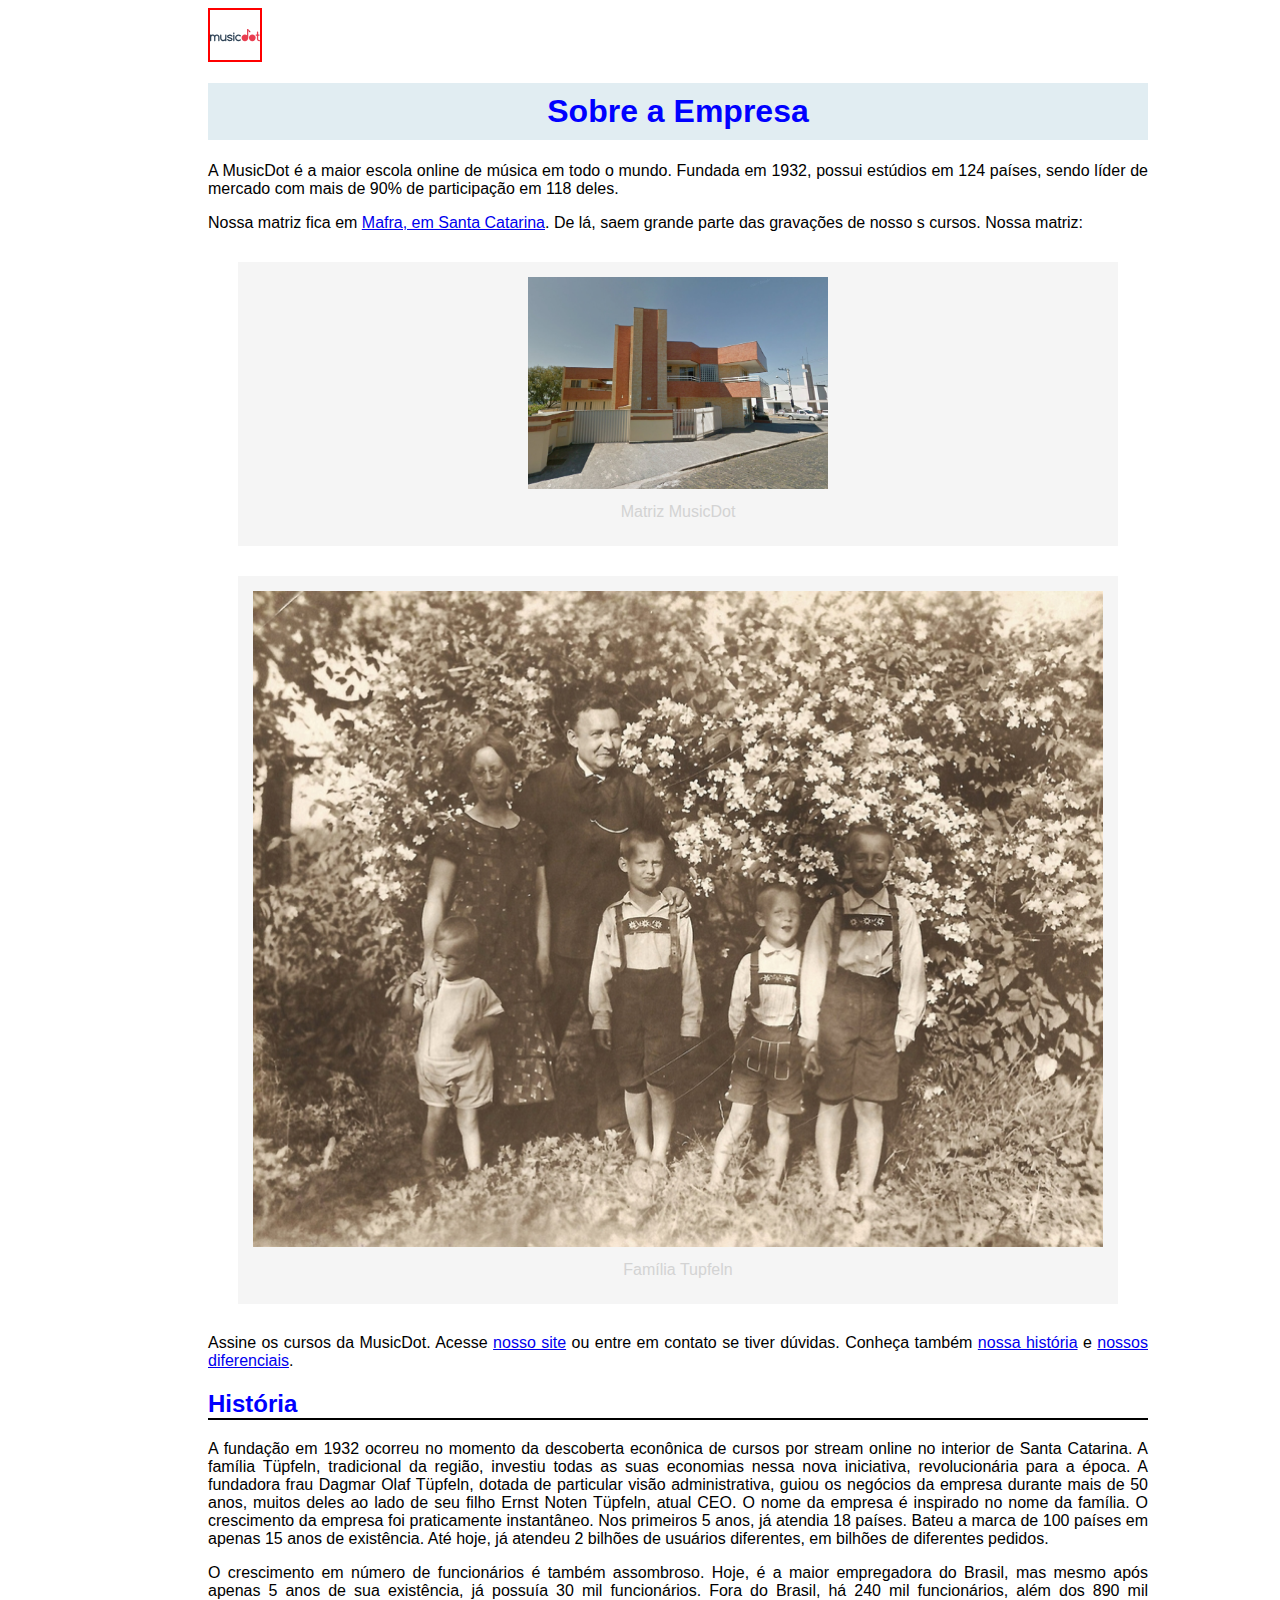
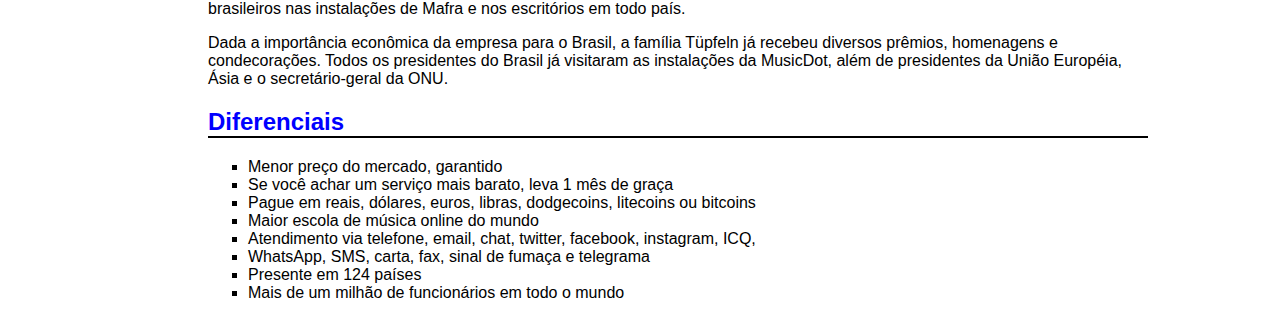
==== sobre.html @ 34d7fb83 "Novos arquivos" ====
<!DOCTYPE html>
<html>
<head>
    <meta charset='utf-8'>
    <meta http-equiv='X-UA-Compatible' content='IE=edge'>
    <title>MusicDot</title>
    <meta name='viewport' content='width=device-width, initial-scale=1'>
    <link href="img/favicon.ico" rel="icon">
    <link href="css/estilo.css" rel="stylesheet">
</head>
<body>

    <div>
        <img src="img/logo.svg" alt ="Logo MusicDot">
    </div>

    <h1 class="titulo" id="titulo-principal">Sobre a Empresa</h1>

    <p>A MusicDot é a maior escola online de música em todo o mundo. Fundada em 1932, possui estúdios em 124 países, sendo líder de mercado com mais de 90% de participação em 118 deles.</p>

    <p>Nossa matriz fica em <a href="https://goo.gl/maps/mdNnZJg4a7ApSMe87">Mafra, em Santa Catarina</a>. De lá, saem grande parte das gravações de nosso s cursos. Nossa matriz:</p>

    <figure>
        <img src="img/matriz-musicdot.png" alt ="Matriz MusicDot" class="matriz-musicdot">
        <figcaption> Matriz MusicDot</figcaption>
    </figure>

    <figure>
        <img src="img/familia-tupfeln.jpg" alt="Família Tupfeln" class="imagens-grandes">
        <figcaption>Família Tupfeln</figcaption>
    </figure>

    <p>Assine os cursos da MusicDot. Acesse <a href="index.html">nosso site</a> ou entre em contato se tiver dúvidas. Conheça também <a href="#historia">nossa história</a> e <a href="#diferenciais"> nossos diferenciais</a>.</p>

    <h2 class="titulo">História </h2>

    <p>A fundação em 1932 ocorreu no momento da descoberta econônica de cursos por stream online no interior de Santa Catarina. A família Tüpfeln, tradicional da região, investiu todas as suas economias nessa nova iniciativa, revolucionária para a época. A fundadora frau Dagmar Olaf Tüpfeln, dotada de particular visão administrativa, guiou os negócios da empresa durante mais de 50 anos, muitos deles ao lado de seu filho Ernst Noten Tüpfeln, atual CEO. O nome da empresa é inspirado no nome da família.</

    <p> O crescimento da empresa foi praticamente instantâneo. Nos primeiros 5 anos, já atendia 18 países. Bateu a marca de 100 países em apenas 15 anos de existência. Até hoje, já atendeu 2 bilhões de usuários diferentes, em bilhões de diferentes pedidos.</p>

    <p>O crescimento em número de funcionários é também assombroso. Hoje, é a maior empregadora do Brasil, mas mesmo após apenas 5 anos de sua existência, já possuía 30 mil funcionários. Fora do Brasil, há 240 mil funcionários, além dos 890 mil brasileiros nas instalações de Mafra e nos escritórios em todo país.</p>

    Dada a importância econômica da empresa para o Brasil, a família Tüpfeln já recebeu diversos prêmios, homenagens e condecorações. Todos os presidentes do Brasil já visitaram as instalações da MusicDot, além de presidentes da União Européia, Ásia e o secretário-geral da ONU.

    <h2 class="titulo">Diferenciais</h2>
    <ul>
        <li>Menor preço do mercado, garantido</li>
        <li>Se você achar um serviço mais barato, leva 1 mês de graça</li>
        <li>Pague em reais, dólares, euros, libras, dodgecoins, litecoins ou bitcoins</li>
        <li>Maior escola de música online do mundo</li>
        <li>Atendimento via telefone, email, chat, twitter, facebook, instagram, ICQ, <li>WhatsApp, SMS, carta, fax, sinal de fumaça e telegrama</li>
        <li>Presente em 124 países</li>
        <li>Mais de um milhão de funcionários em todo o mundo</li>
    </ul>


</body>
</html>
---- css/estilo.css ----
body{
    font-family: sans-serif;
    /* background-color: lightgray; */
    width: 940px;
    padding: 0px 200px;
}

div{
    border: 2px solid;
    border-color: red;
    width: 50px;
    height: 50px;
}

img{
    width: inherit;
    height: inherit;
    
}

h1 {
    text-align: center;
    color:#3d3d3d;
    background-color: #e1edf2;
    padding: 10px;
}

.titulo{
    color:blue;
    text-align: left;
}

#titulo-principal{
    text-align: center;
}

p{
    text-align: justify;
    /* letter-spacing: 10px;
    line-height: 30px;
    word-spacing: 10px; */
}

h2{
    border-bottom: 2px solid black;
}

figure{
    text-align: center;
    background-color: whitesmoke;
    color: lightgray;
    padding:15px;
    margin: 30px;
}


.matriz-musicdot {
    width: 300px;
}

.imagens-grandes{
    width: 100%;
}

figcaption{
    margin: 10px
}

ul{
    list-style-type: square;
}

ol{
    list-style-type: upper-alpha;
}
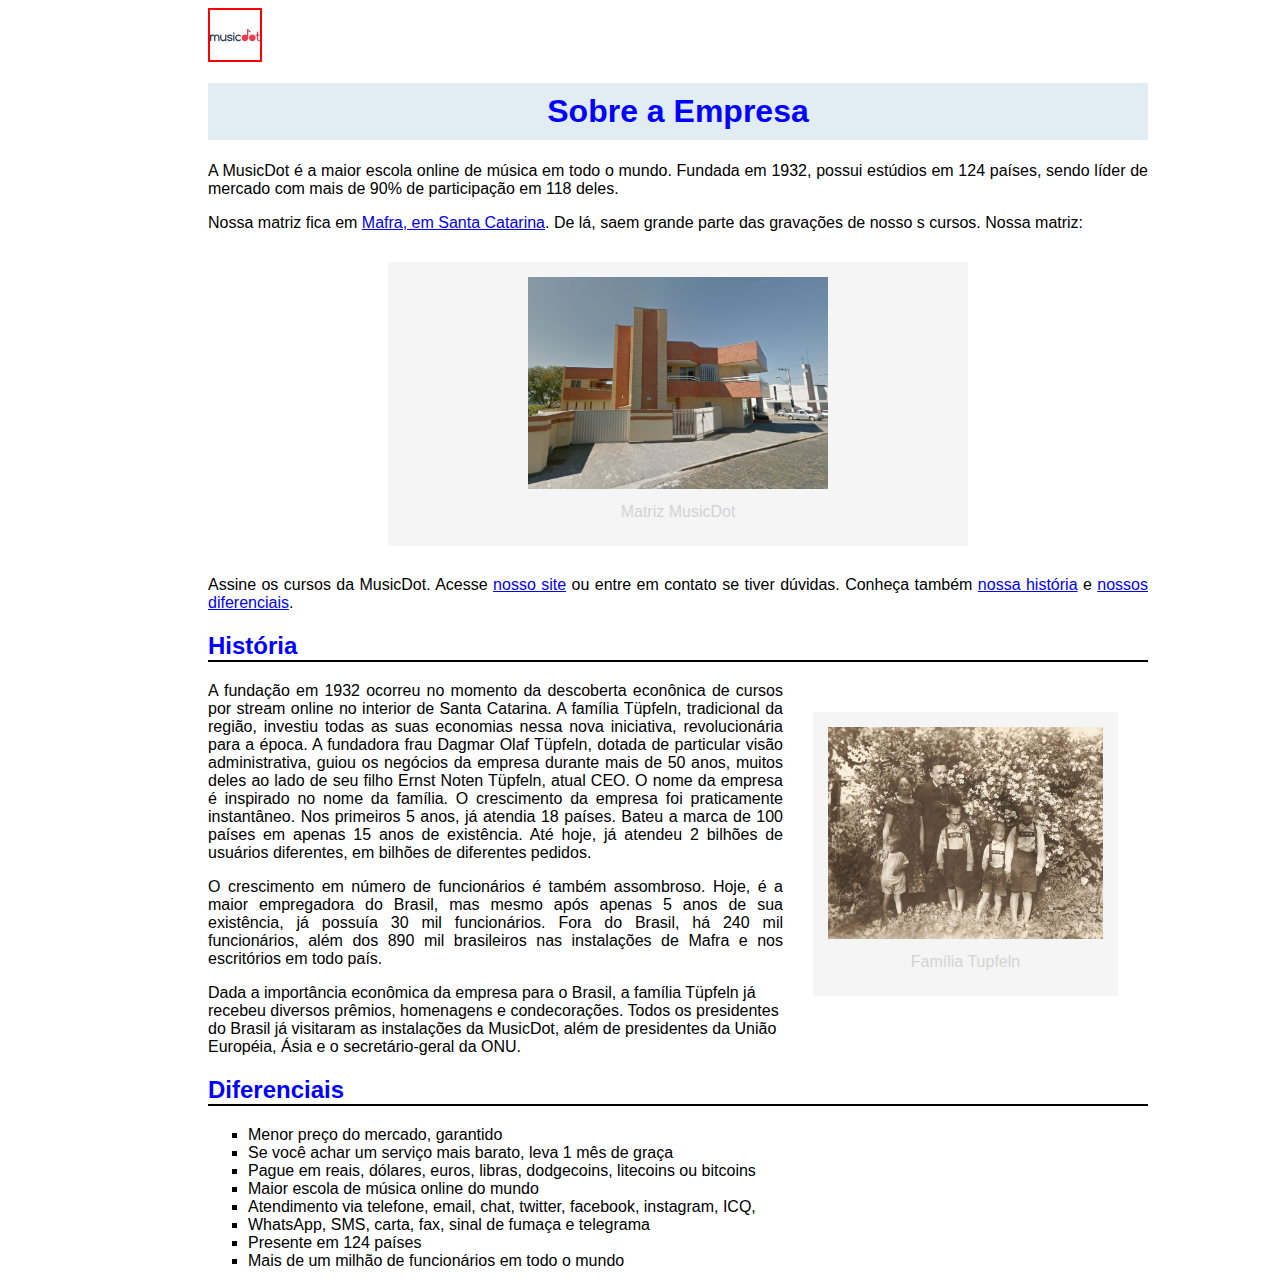
==== commit 88ecc14e: "Exercicios" ====
--- a/sobre.html
+++ b/sobre.html
@@ -20,19 +20,21 @@
 
     <p>Nossa matriz fica em <a href="https://goo.gl/maps/mdNnZJg4a7ApSMe87">Mafra, em Santa Catarina</a>. De lá, saem grande parte das gravações de nosso s cursos. Nossa matriz:</p>
 
-    <figure>
+    <figure class="figura-matriz">
         <img src="img/matriz-musicdot.png" alt ="Matriz MusicDot" class="matriz-musicdot">
         <figcaption> Matriz MusicDot</figcaption>
     </figure>
 
-    <figure>
-        <img src="img/familia-tupfeln.jpg" alt="Família Tupfeln" class="imagens-grandes">
-        <figcaption>Família Tupfeln</figcaption>
-    </figure>
+
 
     <p>Assine os cursos da MusicDot. Acesse <a href="index.html">nosso site</a> ou entre em contato se tiver dúvidas. Conheça também <a href="#historia">nossa história</a> e <a href="#diferenciais"> nossos diferenciais</a>.</p>
 
     <h2 class="titulo">História </h2>
+
+    <figure class="figura-familia">
+        <img src="img/familia-tupfeln.jpg" alt="Família Tupfeln" class="imagens-grandes">
+        <figcaption>Família Tupfeln</figcaption>
+    </figure>
 
     <p>A fundação em 1932 ocorreu no momento da descoberta econônica de cursos por stream online no interior de Santa Catarina. A família Tüpfeln, tradicional da região, investiu todas as suas economias nessa nova iniciativa, revolucionária para a época. A fundadora frau Dagmar Olaf Tüpfeln, dotada de particular visão administrativa, guiou os negócios da empresa durante mais de 50 anos, muitos deles ao lado de seu filho Ernst Noten Tüpfeln, atual CEO. O nome da empresa é inspirado no nome da família.</
 
--- a/css/estilo.css
+++ b/css/estilo.css
@@ -54,6 +54,10 @@
     margin: 30px;
 }
 
+figure img {
+    width: 100%;
+}
+
 
 .matriz-musicdot {
     width: 300px;
@@ -64,7 +68,7 @@
 }
 
 figcaption{
-    margin: 10px
+    margin: 10px;
 }
 
 ul{
@@ -73,4 +77,15 @@
 
 ol{
     list-style-type: upper-alpha;
+}
+
+.figura-matriz{
+    width: 550px;
+    margin-left: auto;
+    margin-right: auto;
+}
+
+.figura-familia{
+    width: 275px;
+    float: right;
 }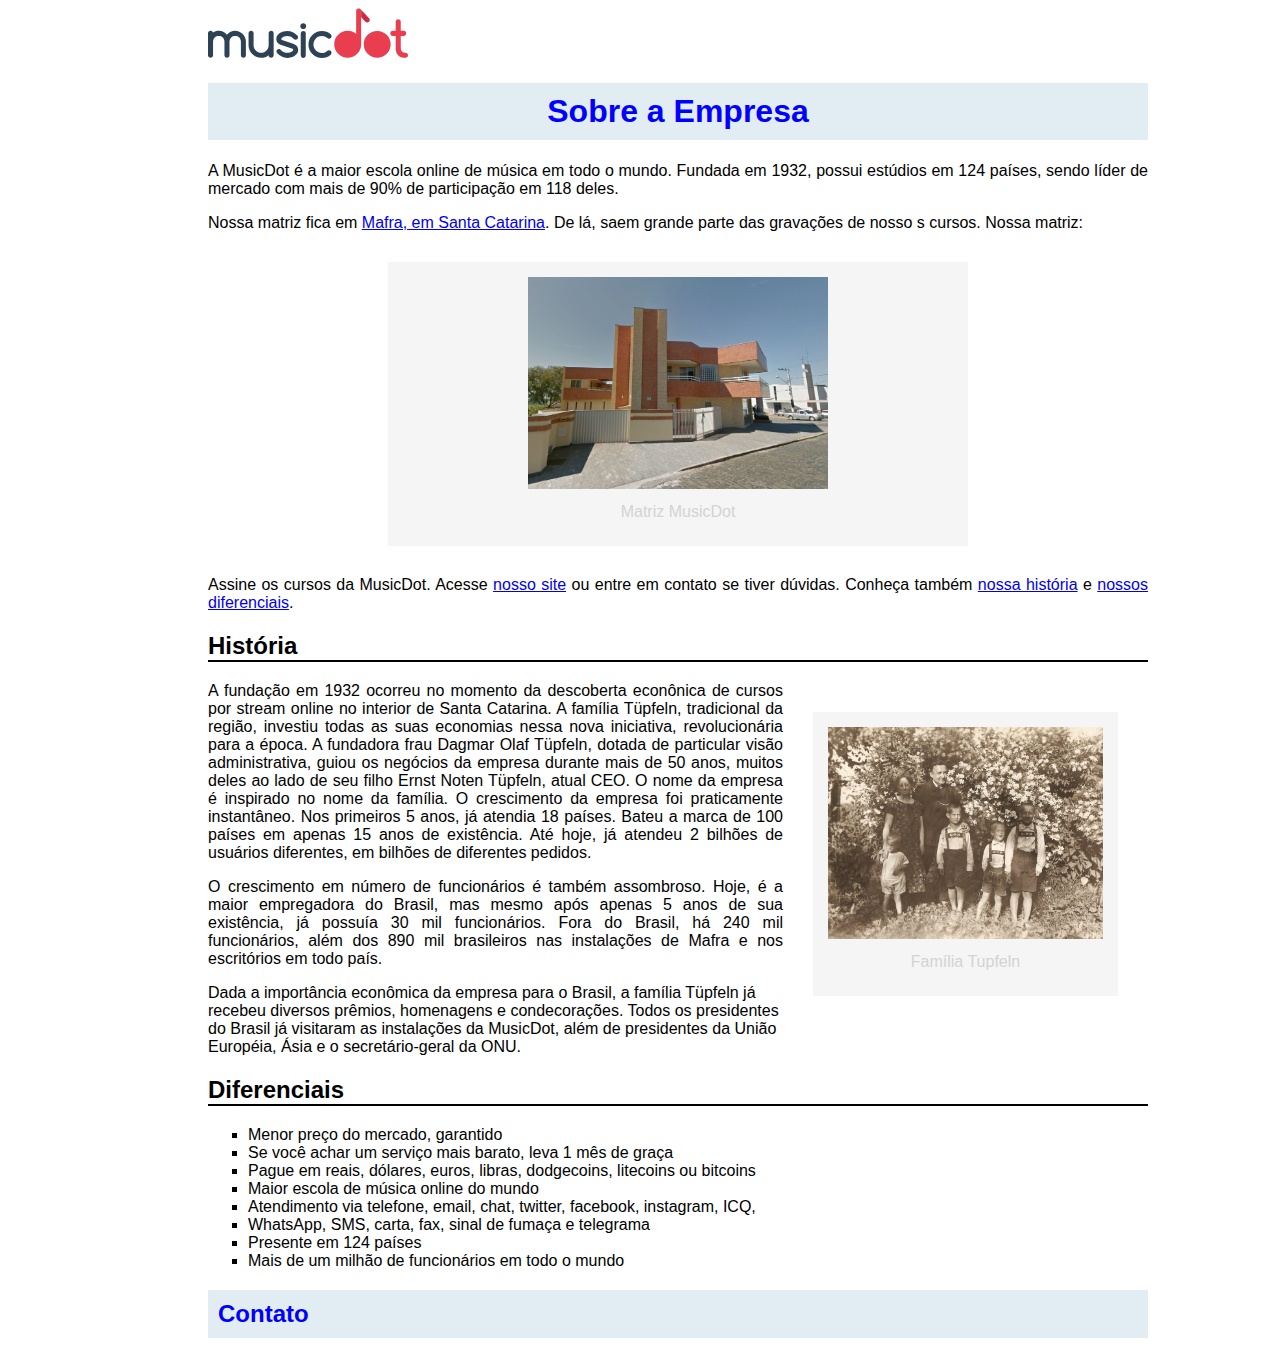
==== commit 5f63f0e5: "Adicionado as tag header e main" ====
--- a/sobre.html
+++ b/sobre.html
@@ -10,50 +10,58 @@
 </head>
 <body>
 
-    <div>
+    <header>
         <img src="img/logo.svg" alt ="Logo MusicDot">
-    </div>
+    </header>
 
-    <h1 class="titulo" id="titulo-principal">Sobre a Empresa</h1>
+    <main>
 
-    <p>A MusicDot é a maior escola online de música em todo o mundo. Fundada em 1932, possui estúdios em 124 países, sendo líder de mercado com mais de 90% de participação em 118 deles.</p>
+        <h1 class="titulo" id="titulo-principal">Sobre a Empresa</h1>
 
-    <p>Nossa matriz fica em <a href="https://goo.gl/maps/mdNnZJg4a7ApSMe87">Mafra, em Santa Catarina</a>. De lá, saem grande parte das gravações de nosso s cursos. Nossa matriz:</p>
+        <p>A MusicDot é a maior escola online de música em todo o mundo. Fundada em 1932, possui estúdios em 124 países, sendo líder de mercado com mais de 90% de participação em 118 deles.</p>
 
-    <figure class="figura-matriz">
-        <img src="img/matriz-musicdot.png" alt ="Matriz MusicDot" class="matriz-musicdot">
-        <figcaption> Matriz MusicDot</figcaption>
-    </figure>
+        <p>Nossa matriz fica em <a href="https://goo.gl/maps/mdNnZJg4a7ApSMe87">Mafra, em Santa Catarina</a>. De lá, saem grande parte das gravações de nosso s cursos. Nossa matriz:</p>
+
+        <figure class="figura-matriz">
+            <img src="img/matriz-musicdot.png" alt ="Matriz MusicDot" class="matriz-musicdot">
+            <figcaption> Matriz MusicDot</figcaption>
+        </figure>
 
 
 
-    <p>Assine os cursos da MusicDot. Acesse <a href="index.html">nosso site</a> ou entre em contato se tiver dúvidas. Conheça também <a href="#historia">nossa história</a> e <a href="#diferenciais"> nossos diferenciais</a>.</p>
+        <p>Assine os cursos da MusicDot. Acesse <a href="index.html">nosso site</a> ou entre em contato se tiver dúvidas. Conheça também <a href="#historia">nossa história</a> e <a href="#diferenciais"> nossos diferenciais</a>.</p>
 
-    <h2 class="titulo">História </h2>
+        <h2 class="subtitulo">História </h2>
 
-    <figure class="figura-familia">
-        <img src="img/familia-tupfeln.jpg" alt="Família Tupfeln" class="imagens-grandes">
-        <figcaption>Família Tupfeln</figcaption>
-    </figure>
+        <figure class="figura-familia">
+            <img src="img/familia-tupfeln.jpg" alt="Família Tupfeln" class="imagens-grandes">
+            <figcaption>Família Tupfeln</figcaption>
+        </figure>
 
-    <p>A fundação em 1932 ocorreu no momento da descoberta econônica de cursos por stream online no interior de Santa Catarina. A família Tüpfeln, tradicional da região, investiu todas as suas economias nessa nova iniciativa, revolucionária para a época. A fundadora frau Dagmar Olaf Tüpfeln, dotada de particular visão administrativa, guiou os negócios da empresa durante mais de 50 anos, muitos deles ao lado de seu filho Ernst Noten Tüpfeln, atual CEO. O nome da empresa é inspirado no nome da família.</
+        <p>A fundação em 1932 ocorreu no momento da descoberta econônica de cursos por stream online no interior de Santa Catarina. A família Tüpfeln, tradicional da região, investiu todas as suas economias nessa nova iniciativa, revolucionária para a época. A fundadora frau Dagmar Olaf Tüpfeln, dotada de particular visão administrativa, guiou os negócios da empresa durante mais de 50 anos, muitos deles ao lado de seu filho Ernst Noten Tüpfeln, atual CEO. O nome da empresa é inspirado no nome da família.</
 
-    <p> O crescimento da empresa foi praticamente instantâneo. Nos primeiros 5 anos, já atendia 18 países. Bateu a marca de 100 países em apenas 15 anos de existência. Até hoje, já atendeu 2 bilhões de usuários diferentes, em bilhões de diferentes pedidos.</p>
+        <p> O crescimento da empresa foi praticamente instantâneo. Nos primeiros 5 anos, já atendia 18 países. Bateu a marca de 100 países em apenas 15 anos de existência. Até hoje, já atendeu 2 bilhões de usuários diferentes, em bilhões de diferentes pedidos.</p>
 
-    <p>O crescimento em número de funcionários é também assombroso. Hoje, é a maior empregadora do Brasil, mas mesmo após apenas 5 anos de sua existência, já possuía 30 mil funcionários. Fora do Brasil, há 240 mil funcionários, além dos 890 mil brasileiros nas instalações de Mafra e nos escritórios em todo país.</p>
+        <p>O crescimento em número de funcionários é também assombroso. Hoje, é a maior empregadora do Brasil, mas mesmo após apenas 5 anos de sua existência, já possuía 30 mil funcionários. Fora do Brasil, há 240 mil funcionários, além dos 890 mil brasileiros nas instalações de Mafra e nos escritórios em todo país.</p>
 
-    Dada a importância econômica da empresa para o Brasil, a família Tüpfeln já recebeu diversos prêmios, homenagens e condecorações. Todos os presidentes do Brasil já visitaram as instalações da MusicDot, além de presidentes da União Européia, Ásia e o secretário-geral da ONU.
+        Dada a importância econômica da empresa para o Brasil, a família Tüpfeln já recebeu diversos prêmios, homenagens e condecorações. Todos os presidentes do Brasil já visitaram as instalações da MusicDot, além de presidentes da União Européia, Ásia e o secretário-geral da ONU.
 
-    <h2 class="titulo">Diferenciais</h2>
-    <ul>
-        <li>Menor preço do mercado, garantido</li>
-        <li>Se você achar um serviço mais barato, leva 1 mês de graça</li>
-        <li>Pague em reais, dólares, euros, libras, dodgecoins, litecoins ou bitcoins</li>
-        <li>Maior escola de música online do mundo</li>
-        <li>Atendimento via telefone, email, chat, twitter, facebook, instagram, ICQ, <li>WhatsApp, SMS, carta, fax, sinal de fumaça e telegrama</li>
-        <li>Presente em 124 países</li>
-        <li>Mais de um milhão de funcionários em todo o mundo</li>
-    </ul>
+        <h2 class="subtitulo">Diferenciais</h2>
+        <ul>
+            <li>Menor preço do mercado, garantido</li>
+            <li>Se você achar um serviço mais barato, leva 1 mês de graça</li>
+            <li>Pague em reais, dólares, euros, libras, dodgecoins, litecoins ou bitcoins</li>
+            <li>Maior escola de música online do mundo</li>
+            <li>Atendimento via telefone, email, chat, twitter, facebook, instagram, ICQ, <li>WhatsApp, SMS, carta, fax, sinal de fumaça e telegrama</li>
+            <li>Presente em 124 países</li>
+            <li>Mais de um milhão de funcionários em todo o mundo</li>
+        </ul>
+
+        <h2 class="titulo">
+            Contato
+        </h2>
+
+    </main>
 
 
 </body>
--- a/css/estilo.css
+++ b/css/estilo.css
@@ -19,17 +19,15 @@
     
 }
 
-h1 {
+.titulo {
     text-align: center;
     color:#3d3d3d;
     background-color: #e1edf2;
     padding: 10px;
-}
-
-.titulo{
     color:blue;
     text-align: left;
 }
+
 
 #titulo-principal{
     text-align: center;
@@ -42,7 +40,7 @@
     word-spacing: 10px; */
 }
 
-h2{
+.subtitulo{
     border-bottom: 2px solid black;
 }
 
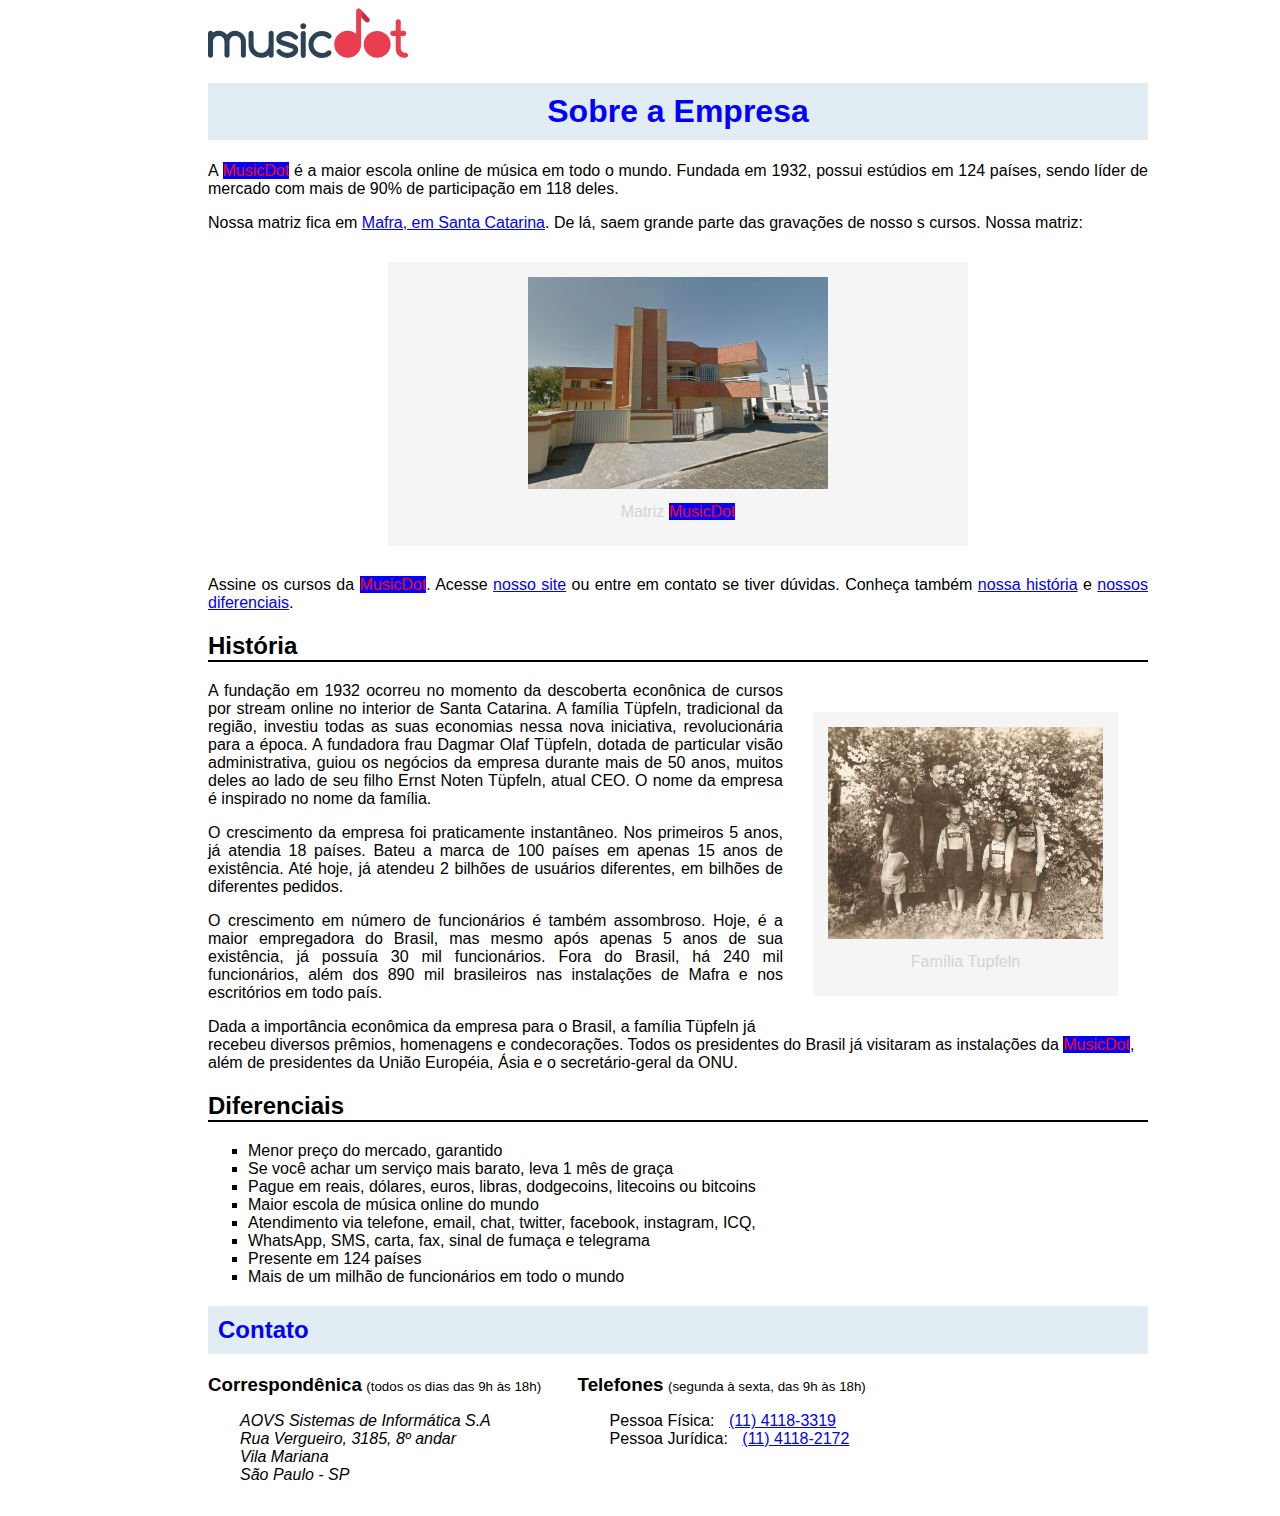
==== commit f83a8abc: "Alinahndo a correspondencia e o telefone um do lado do outro com o display inline" ====
--- a/sobre.html
+++ b/sobre.html
@@ -18,33 +18,35 @@
 
         <h1 class="titulo" id="titulo-principal">Sobre a Empresa</h1>
 
-        <p>A MusicDot é a maior escola online de música em todo o mundo. Fundada em 1932, possui estúdios em 124 países, sendo líder de mercado com mais de 90% de participação em 118 deles.</p>
+        <p>A <span>MusicDot</span> é a maior escola online de música em todo o mundo. Fundada em 1932, possui estúdios em 124 países, sendo líder de mercado com mais de 90% de participação em 118 deles.</p>
 
         <p>Nossa matriz fica em <a href="https://goo.gl/maps/mdNnZJg4a7ApSMe87">Mafra, em Santa Catarina</a>. De lá, saem grande parte das gravações de nosso s cursos. Nossa matriz:</p>
 
         <figure class="figura-matriz">
             <img src="img/matriz-musicdot.png" alt ="Matriz MusicDot" class="matriz-musicdot">
-            <figcaption> Matriz MusicDot</figcaption>
+            <figcaption> Matriz <span>MusicDot</span></figcaption>
         </figure>
 
 
 
-        <p>Assine os cursos da MusicDot. Acesse <a href="index.html">nosso site</a> ou entre em contato se tiver dúvidas. Conheça também <a href="#historia">nossa história</a> e <a href="#diferenciais"> nossos diferenciais</a>.</p>
-
+        <p>Assine os cursos da <span>MusicDot</span>. Acesse <a href="index.html">nosso site</a> ou entre em contato se tiver dúvidas. Conheça também <a href="#historia">nossa história</a> e <a href="#diferenciais"> nossos diferenciais</a>.</p>
+ 
         <h2 class="subtitulo">História </h2>
 
         <figure class="figura-familia">
             <img src="img/familia-tupfeln.jpg" alt="Família Tupfeln" class="imagens-grandes">
             <figcaption>Família Tupfeln</figcaption>
         </figure>
-
-        <p>A fundação em 1932 ocorreu no momento da descoberta econônica de cursos por stream online no interior de Santa Catarina. A família Tüpfeln, tradicional da região, investiu todas as suas economias nessa nova iniciativa, revolucionária para a época. A fundadora frau Dagmar Olaf Tüpfeln, dotada de particular visão administrativa, guiou os negócios da empresa durante mais de 50 anos, muitos deles ao lado de seu filho Ernst Noten Tüpfeln, atual CEO. O nome da empresa é inspirado no nome da família.</
+        <div>
+            <p>A fundação em 1932 ocorreu no momento da descoberta econônica de cursos por stream online no interior de Santa Catarina. A família Tüpfeln, tradicional da região, investiu todas as suas economias nessa nova iniciativa, revolucionária para a época. A fundadora frau Dagmar Olaf Tüpfeln, dotada de particular visão administrativa, guiou os negócios da empresa durante mais de 50 anos, muitos deles ao lado de seu filho Ernst Noten Tüpfeln, atual CEO. O nome da empresa é inspirado no nome da família.
+            </p>
+        </div>
 
         <p> O crescimento da empresa foi praticamente instantâneo. Nos primeiros 5 anos, já atendia 18 países. Bateu a marca de 100 países em apenas 15 anos de existência. Até hoje, já atendeu 2 bilhões de usuários diferentes, em bilhões de diferentes pedidos.</p>
 
         <p>O crescimento em número de funcionários é também assombroso. Hoje, é a maior empregadora do Brasil, mas mesmo após apenas 5 anos de sua existência, já possuía 30 mil funcionários. Fora do Brasil, há 240 mil funcionários, além dos 890 mil brasileiros nas instalações de Mafra e nos escritórios em todo país.</p>
 
-        Dada a importância econômica da empresa para o Brasil, a família Tüpfeln já recebeu diversos prêmios, homenagens e condecorações. Todos os presidentes do Brasil já visitaram as instalações da MusicDot, além de presidentes da União Européia, Ásia e o secretário-geral da ONU.
+        Dada a importância econômica da empresa para o Brasil, a família Tüpfeln já recebeu diversos prêmios, homenagens e condecorações. Todos os presidentes do Brasil já visitaram as instalações da <span>MusicDot</span>, além de presidentes da União Européia, Ásia e o secretário-geral da ONU.
 
         <h2 class="subtitulo">Diferenciais</h2>
         <ul>
@@ -57,9 +59,55 @@
             <li>Mais de um milhão de funcionários em todo o mundo</li>
         </ul>
 
-        <h2 class="titulo">
+
+        <div class="contato-secao">
+            <h2 class="titulo">
             Contato
         </h2>
+
+            <div class="contato-secao-correspondencia">
+                <h3 class="contato-subtitulo">Correspondênica</h3> 
+            <small>
+                (todos os dias das 9h às 18h)
+            </small> 
+            <address class="contato-info">
+                AOVS Sistemas de Informática S.A 
+                <br>
+                Rua Vergueiro, 3185, 8º andar 
+                <br>
+                Vila Mariana 
+                <br>
+                São Paulo - SP  
+            </address>
+            </div>
+
+        <div class="contato-secao-telefone">
+            <h3 class="contato-subtitulo">Telefones</h3>
+                <small>
+                (segunda à sexta, das 9h às 18h)
+            </small> 
+            <dl class="contato-info">
+                <div>
+                    <dt class="contato-info-titulo">
+                    Pessoa Física:
+                </dt>
+                <dd class="contato-info-descricao">
+                    <a href="tel://1141183319">(11) 4118-3319</a>
+                </dd>
+                </div>
+
+                <div>
+                    <dt class="contato-info-titulo">
+                    Pessoa Jurídica:
+                </dt>
+                <dd class="contato-info-descricao">
+                    <a href="tel://1141182172">(11) 4118-2172</a>
+                </dd>
+                </div>
+                 
+            </dl>
+        </div>
+    </div>
 
     </main>
 
--- a/css/estilo.css
+++ b/css/estilo.css
@@ -6,17 +6,45 @@
     padding: 0px 200px;
 }
 
-div{
+/*div{
     border: 2px solid;
     border-color: red;
     width: 50px;
     height: 50px;
-}
+}*/
 
 img{
     width: inherit;
     height: inherit;
     
+}
+
+.contato-subtitulo {
+    display: inline;
+}
+
+.contato-info-titulo {
+    display: inline;
+}
+
+.contato-secao-correspondencia {
+    display: inline-block;
+}
+
+.contato-secao-telefone {
+    display: inline-block;
+    vertical-align: top;
+    margin-left: 32px;
+}
+
+.contato-info-descricao {
+    display: inline;
+    margin-left: 10px;
+}
+
+.contato-info {
+    margin: 16px 0 24px;
+    padding-left: 32px;
 }
 
 .titulo {
@@ -28,7 +56,6 @@
     text-align: left;
 }
 
-
 #titulo-principal{
     text-align: center;
 }
@@ -38,6 +65,12 @@
     /* letter-spacing: 10px;
     line-height: 30px;
     word-spacing: 10px; */
+}
+
+
+span {
+    color: red;
+    background-color: blue;
 }
 
 .subtitulo{
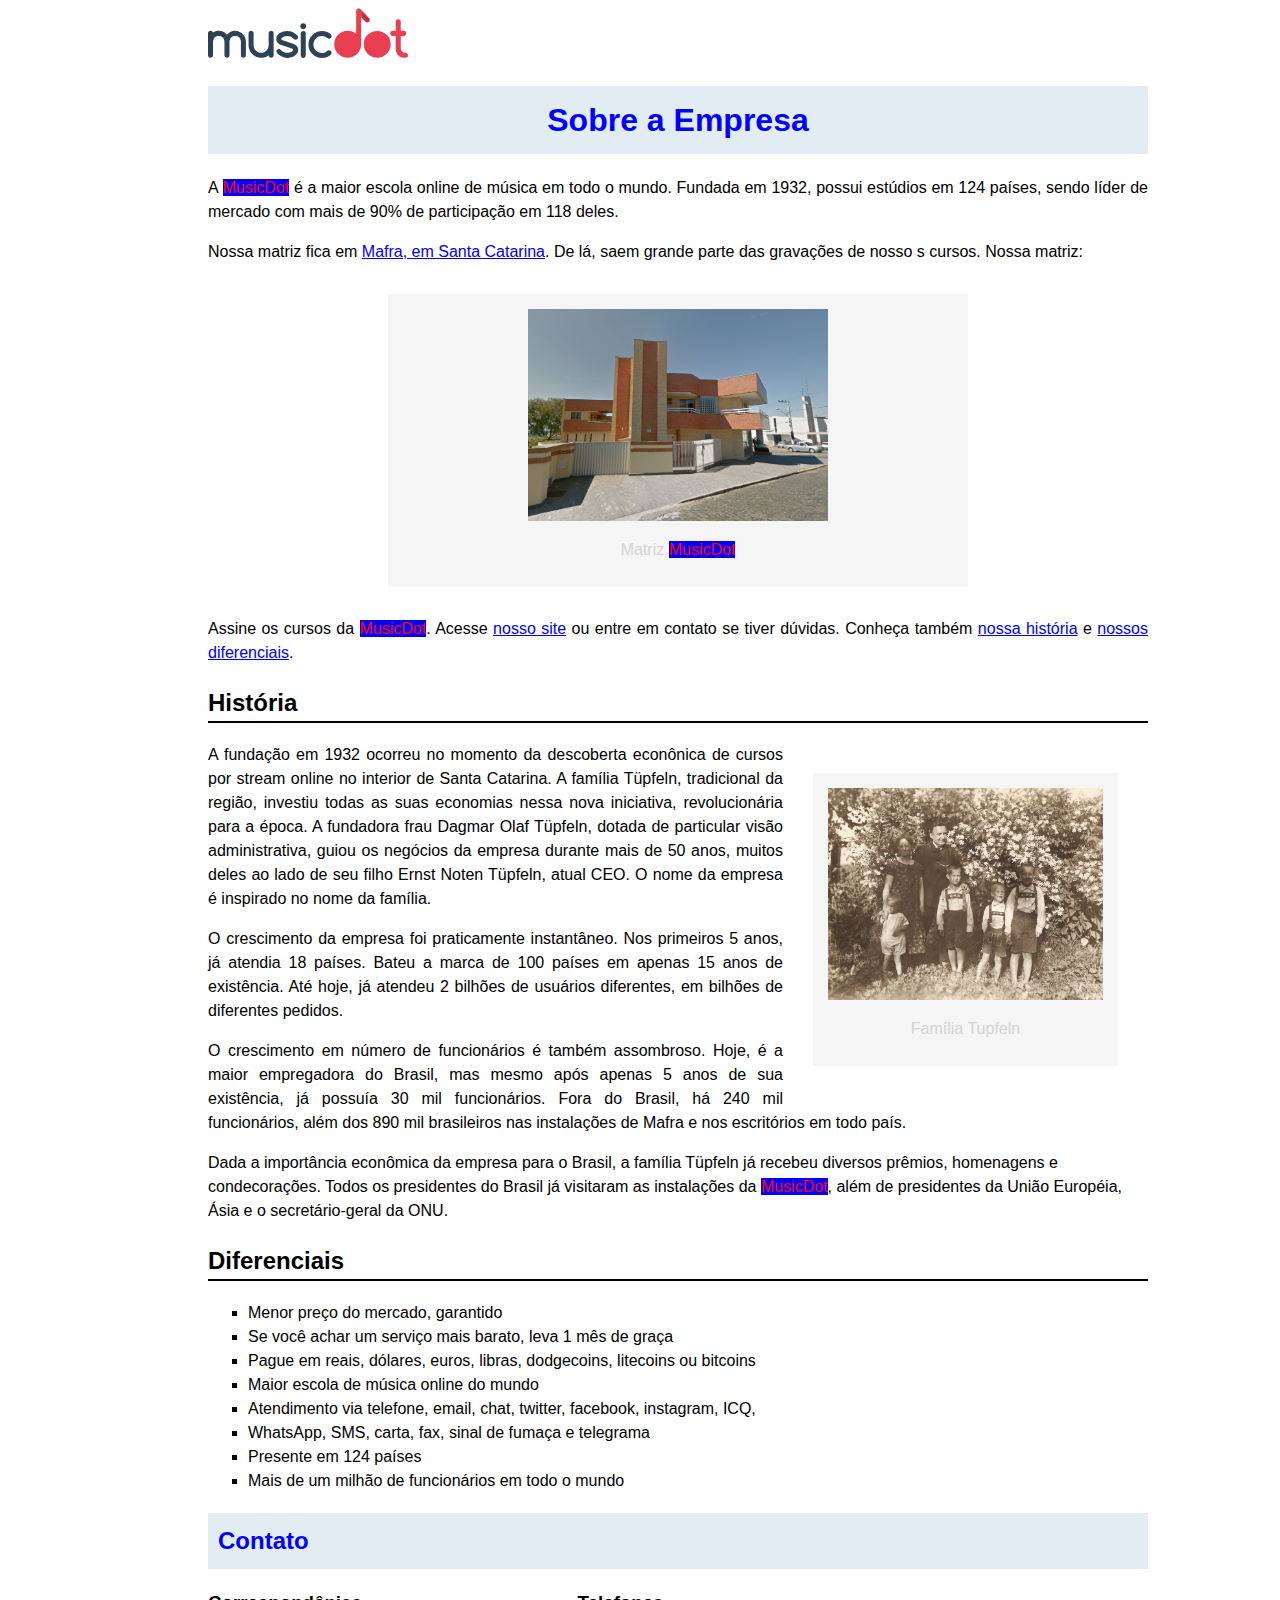
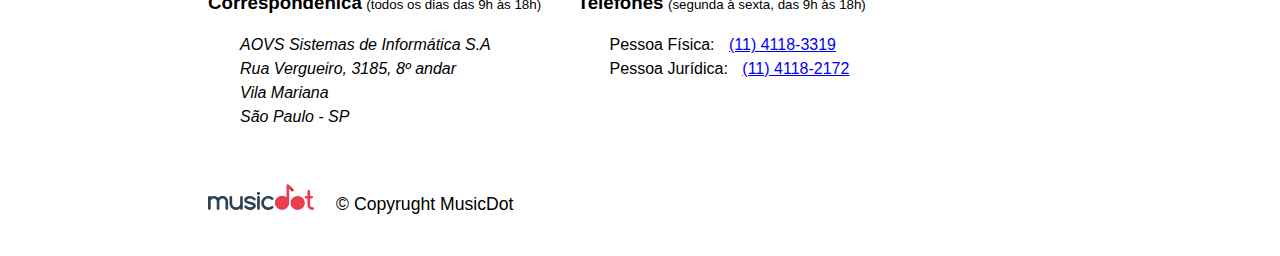
==== commit 816a490b: "Mudanças no site, dia 28/04" ====
--- a/sobre.html
+++ b/sobre.html
@@ -61,53 +61,59 @@
 
 
         <div class="contato-secao">
-            <h2 class="titulo">
-            Contato
-        </h2>
+                <h2 class="titulo">
+                Contato
+            </h2>
 
-            <div class="contato-secao-correspondencia">
-                <h3 class="contato-subtitulo">Correspondênica</h3> 
-            <small>
-                (todos os dias das 9h às 18h)
-            </small> 
-            <address class="contato-info">
-                AOVS Sistemas de Informática S.A 
-                <br>
-                Rua Vergueiro, 3185, 8º andar 
-                <br>
-                Vila Mariana 
-                <br>
-                São Paulo - SP  
-            </address>
-            </div>
-
-        <div class="contato-secao-telefone">
-            <h3 class="contato-subtitulo">Telefones</h3>
-                <small>
-                (segunda à sexta, das 9h às 18h)
-            </small> 
-            <dl class="contato-info">
-                <div>
-                    <dt class="contato-info-titulo">
-                    Pessoa Física:
-                </dt>
-                <dd class="contato-info-descricao">
-                    <a href="tel://1141183319">(11) 4118-3319</a>
-                </dd>
+                <div class="contato-secao-correspondencia">
+                        <h3 class="contato-subtitulo">Correspondênica</h3> 
+                    <small>
+                        (todos os dias das 9h às 18h)
+                    </small> 
+                    <address class="contato-info">
+                        AOVS Sistemas de Informática S.A 
+                        <br>
+                        Rua Vergueiro, 3185, 8º andar 
+                        <br>
+                        Vila Mariana 
+                        <br>
+                        São Paulo - SP  
+                    </address>
                 </div>
 
-                <div>
-                    <dt class="contato-info-titulo">
-                    Pessoa Jurídica:
-                </dt>
-                <dd class="contato-info-descricao">
-                    <a href="tel://1141182172">(11) 4118-2172</a>
-                </dd>
-                </div>
-                 
-            </dl>
+            <div class="contato-secao-telefone">
+                <h3 class="contato-subtitulo">Telefones</h3>
+                    <small>
+                    (segunda à sexta, das 9h às 18h)
+                </small> 
+                <dl class="contato-info">
+                    <div>
+                        <dt class="contato-info-titulo">
+                        Pessoa Física:
+                    </dt>
+                    <dd class="contato-info-descricao">
+                        <a href="tel://1141183319">(11) 4118-3319</a>
+                    </dd>
+                    </div>
+
+                    <div>
+                        <dt class="contato-info-titulo">
+                        Pessoa Jurídica:
+                    </dt>
+                    <dd class="contato-info-descricao">
+                        <a href="tel://1141182172">(11) 4118-2172</a>
+                    </dd>
+                    </div>
+                     
+                </dl>
+            </div>
         </div>
-    </div>
+        <div>
+            <footer class="rodape">
+                <img src="img/logo.svg" alt="Logo da musicdot" class="rodape_logo">
+                <p class="rodape_copyright">&copy; Copyrught MusicDot</p>
+            </footer>
+        </div>
 
     </main>
 
--- a/css/estilo.css
+++ b/css/estilo.css
@@ -4,6 +4,8 @@
     /* background-color: lightgray; */
     width: 940px;
     padding: 0px 200px;
+    font-size: 16px;
+    line-height: 1.5;
 }
 
 /*div{
@@ -54,6 +56,21 @@
     padding: 10px;
     color:blue;
     text-align: left;
+}
+
+.rodape {
+    padding: 1.75em 0;
+    font-size: 1.1em;
+}
+
+.rodape_logo {
+    width: 6em;
+}
+
+.rodape_copyright {
+    display: inline;
+    margin-left: 1em;
+
 }
 
 #titulo-principal{
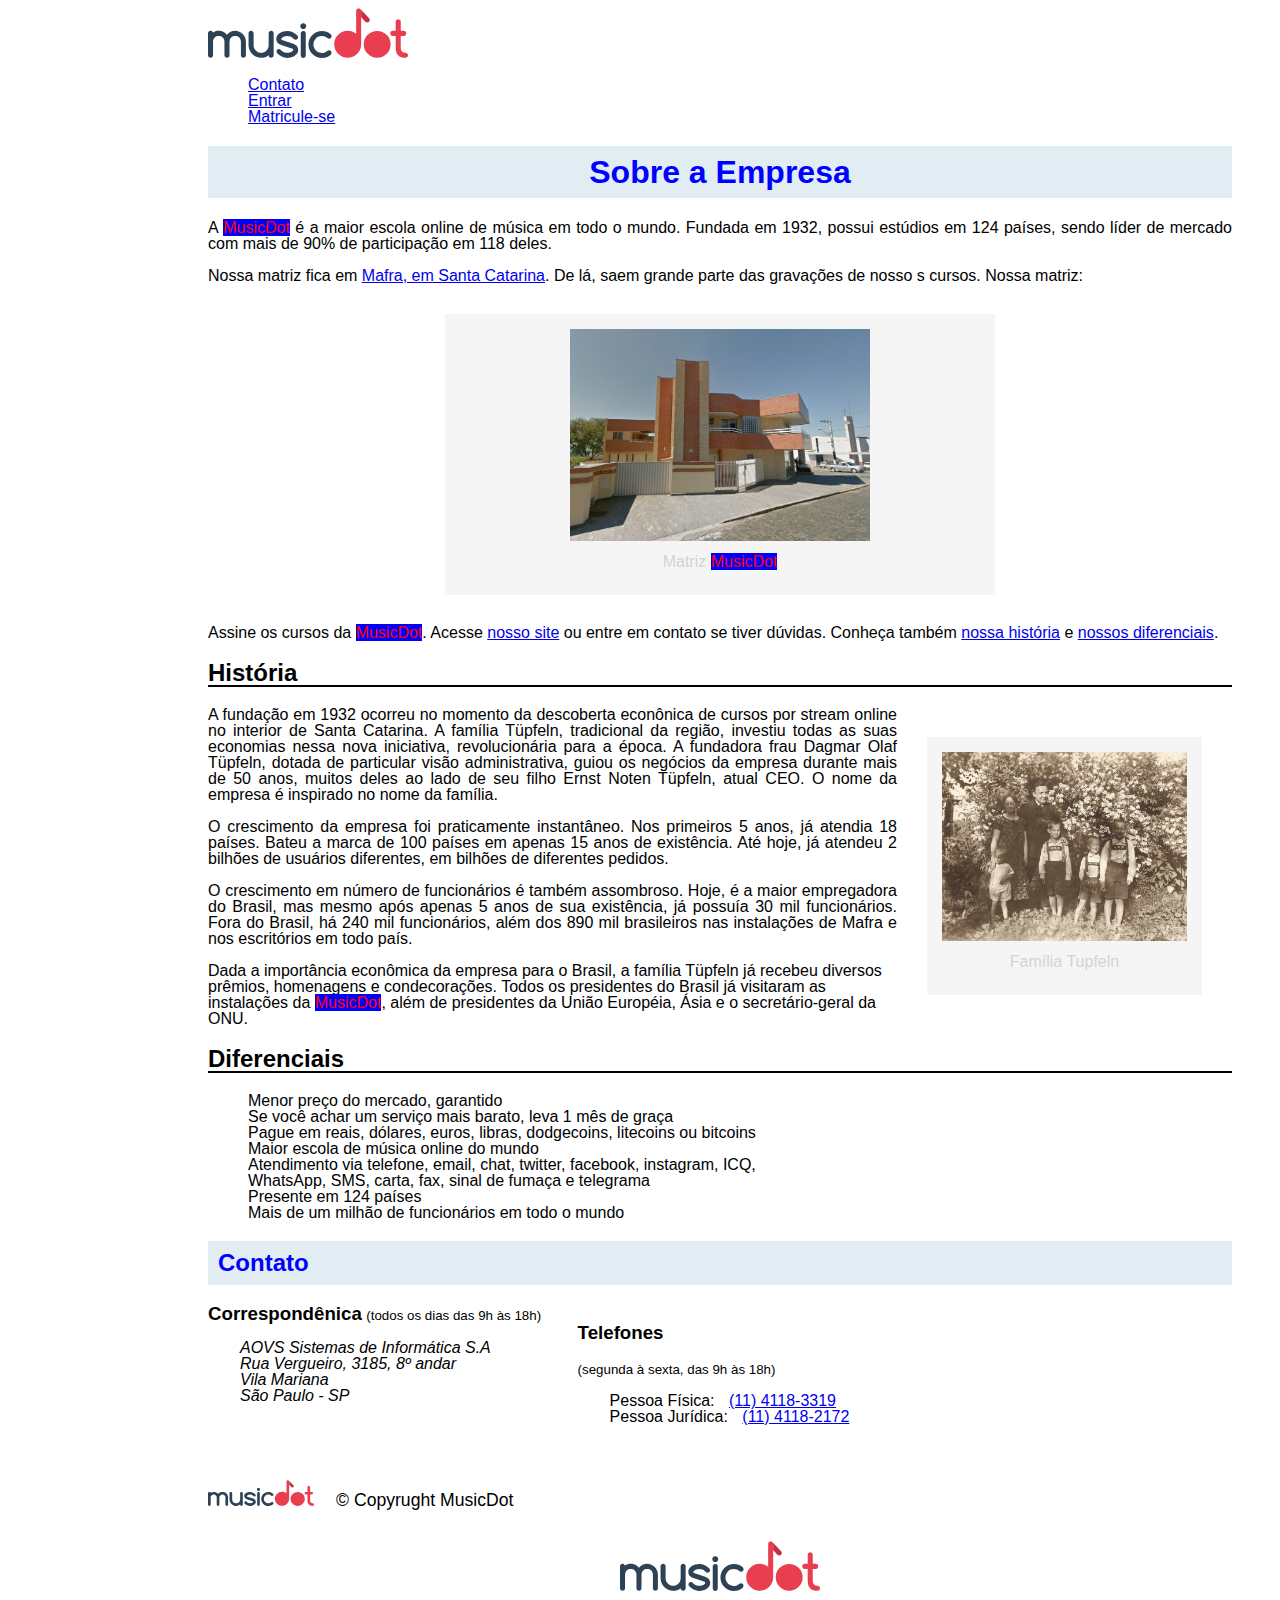
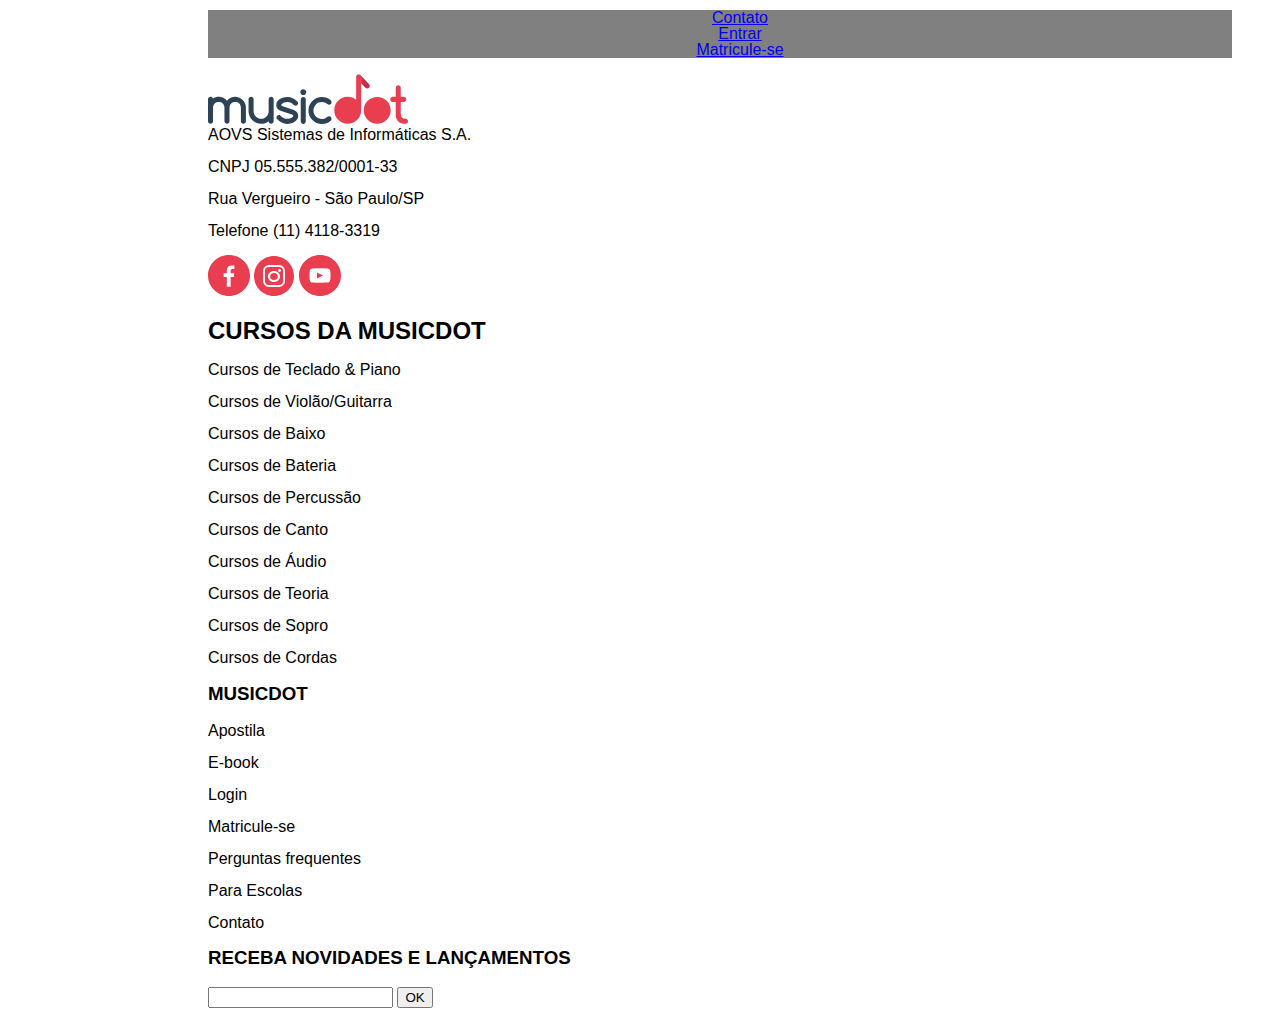
==== commit 842196f8: "trbalho final" ====
--- a/sobre.html
+++ b/sobre.html
@@ -12,6 +12,14 @@
 
     <header>
         <img src="img/logo.svg" alt ="Logo MusicDot">
+
+        <nav>
+            <ul>
+                <li><a href="#">Contato</a></li>
+                <li><a href="#">Entrar</a></li>
+                <li><a href="#">Matricule-se</a></li>
+            </ul>
+        </nav>
     </header>
 
     <main>
@@ -82,15 +90,18 @@
                 </div>
 
             <div class="contato-secao-telefone">
-                <h3 class="contato-subtitulo">Telefones</h3>
+                <div  class="contato-subtitulo">
+                    <h3>Telefones</h3>
+                </div>
+                
                     <small>
                     (segunda à sexta, das 9h às 18h)
-                </small> 
+                    </small> 
                 <dl class="contato-info">
                     <div>
                         <dt class="contato-info-titulo">
-                        Pessoa Física:
-                    </dt>
+                            Pessoa Física:
+                        </dt>
                     <dd class="contato-info-descricao">
                         <a href="tel://1141183319">(11) 4118-3319</a>
                     </dd>
@@ -98,11 +109,11 @@
 
                     <div>
                         <dt class="contato-info-titulo">
-                        Pessoa Jurídica:
-                    </dt>
-                    <dd class="contato-info-descricao">
-                        <a href="tel://1141182172">(11) 4118-2172</a>
-                    </dd>
+                            Pessoa Jurídica:
+                        </dt>
+                        <dd class="contato-info-descricao">
+                            <a href="tel://1141182172">(11) 4118-2172</a>
+                        </dd>
                     </div>
                      
                 </dl>
@@ -117,6 +128,93 @@
 
     </main>
 
+    <footer>
+        <header >
+            <div class="cabecalho" style="text-align: center; display: block; background-color: background-color: #272B3A87;">
+                
+                    <img src="img/logo.svg" alt ="Logo MusicDot">  
+                
+                
+            </div>
+            <div class="cabecalho" style="display: block; text-align: center; background-color: grey">
+                <div class="test">
+                    <nav>
+                        <ul>
+                            <li><a href="sobre.html">Contato</a></li>
+                            <li><a href="#">Entrar</a></li>
+                            <li><a href="#">Matricule-se</a></li>
+                        </ul>
+                </nav>
+                </div>
+                
+            </div>
+        </header>
+
+        <main>
+            <div class="container">
+                <div class="logo">
+                    <img src="img/logo.svg" alt ="Logo MusicDot">
+                </div>
+                <div class="corp_logo">
+                    <p style="margin-top: 0px">
+                    AOVS Sistemas de Informáticas S.A.
+                    </p>
+                    <p style="margin-top: 0px">
+                    CNPJ 05.555.382/0001-33
+                    </p>
+                    <p>
+                    Rua Vergueiro - São Paulo/SP
+                    </p style="margin-top: 0px">
+                    <p>
+                    Telefone (11) 4118-3319
+                    </p>
+                </div>
+
+                <div class="icon-svg">
+                    <img src="img/footer-icone-facebook.svg">
+                    <img src="img/footer-icone-instagram.svg">
+                    <img src="img/footer-icone-youtube.svg">
+                </div>
+
+                <div class="center-content-cursos">
+                    <h2 style="font-weight: bold">CURSOS DA MUSICDOT</h2>
+
+                    <p>Cursos de Teclado & Piano</p>
+                    <p>Cursos de Violão/Guitarra</p>
+                    <p>Cursos de Baixo</p>
+                    <p>Cursos de Bateria</p>
+                    <p>Cursos de Percussão</p>
+                    <p>Cursos de Canto</p>
+                    <p>Cursos de Áudio</p>
+                    <p>Cursos de Teoria</p>
+                    <p>Cursos de Sopro</p>
+                    <p>Cursos de Cordas</p>
+                </div>
+
+                <div class="center-content-info">
+                    <h3 style="font-weight: bold">MUSICDOT</h3>
+
+                    <p>Apostila</p>
+                    <p>E-book</p>
+                    <p>Login</p>
+                    <p>Matricule-se</p>
+                    <p>Perguntas frequentes</p>
+                    <p>Para Escolas</p>
+                    <p>Contato</p>
+                </div>
+
+                <div class="center-content-info">
+                    <h3 style="font-weight: bold">RECEBA NOVIDADES E LANÇAMENTOS</h3>
+
+                    <input type="entrada" name="entrada">
+                    <button class="btn">OK</button>
+                </div>
+
+            </div>
+            
+        </main>
+    </footer>
+
 
 </body>
 </html>--- a/css/estilo.css
+++ b/css/estilo.css
@@ -1,12 +1,88 @@
 
-body{
+
+
+@media screen {
+    body{
     font-family: sans-serif;
     /* background-color: lightgray; */
-    width: 940px;
+    /*width: 940px;*/
+    width: 80%;
+    max-width: 1024;
     padding: 0px 200px;
     font-size: 16px;
     line-height: 1.5;
-}
+    }
+}
+
+@media (max-width: 480px){
+    body{
+    
+    /* background-color: lightgray; */
+    
+    
+    font-size: 12px;
+    
+    }
+
+}
+
+@media (max-width: 850px){
+    .contato-secao{
+        display: block;
+    }
+    /*
+    .contato-secao-correspondencia {
+    display: block;
+    }
+    .contato-secao-telefone {
+    display: block;
+    vertical-align: top;
+    margin-left: 32px;
+    }
+*/
+}
+
+@media (max-width: 622px){
+    .figura-familia{
+       
+        margin: 120px;
+        padding: auto;
+        align-content: center;
+
+    }
+
+}
+
+@media (max-width: 446px){
+    .contato-subtitulo{
+        display: block;
+        margin-bottom: 0
+    }
+
+    .contato-info{
+        border-left: 1px solid lightgray;
+        padding-left: 5px;
+        font-size: 0.92em;
+    }
+
+    .rodope{
+        font-size: 0.92em;
+    }
+
+}
+
+@media (max-width: 342px){
+    .contato-info-titulo{
+        display: block;
+        margin-left: 5px;
+    }
+
+    .rodope{
+        font-size: 0.92em;
+    }
+
+}
+
 
 /*div{
     border: 2px solid;
@@ -95,6 +171,8 @@
 }
 
 figure{
+    max-width: 100%;
+    box-sizing: border-box;
     text-align: center;
     background-color: whitesmoke;
     color: lightgray;
@@ -136,4 +214,248 @@
 .figura-familia{
     width: 275px;
     float: right;
-}+}
+
+@media (max-width: 639px)
+{
+    .cabecalho {
+        background-color: #272B3A87;
+        color: white
+        font-size: 0.6rem;
+        text-transform: uppercase;
+        letter-spacing: 0.23em;
+        font-weight: bold;
+        text-align: center;
+        padding-top: 1.5em;
+        padding-bottom: 1.5em;
+        padding-left: 50px;
+        display: flex;
+        justify-content: space-between;
+        flex-wrap: wrap;
+    
+    }
+
+    .btn{
+        background-color: red;
+        border: none;
+        padding-top: 12px;
+        text-align: center;
+    }
+
+    
+
+    input {
+        padding-top: 10px;
+        color: black;
+        border-color: red
+    }
+
+    .logo {
+        text-align: center;
+        padding-top: 20px;
+    }
+
+    .corp_logo {
+        text-align: center;
+        padding-top: 1px;
+    }
+
+    .center-content-cursos {
+        display: block;
+        text-align: center;
+        margin: 5px;
+    }
+
+    .center-content-info {
+        text-align: center;
+        display: block;
+        padding-top: 20px;
+
+    }
+
+    .icon-svg {
+        text-align: center;
+        padding-bottom: 15px;
+        padding-top: 15px;
+    }
+
+    .test {
+    display: block;
+    padding-right: 50px;
+    padding-top: 10px;
+    font-family: 'Montserrat', sans-serif;
+    }
+}
+
+@media (min-width: 640px, max-width: 1199)
+{
+    .cabecalho {
+        background-color: #272B3A87;
+        color: white
+        font-size: 0.6rem;
+        text-transform: uppercase;
+        letter-spacing: 0.23em;
+        font-weight: bold;
+        text-align: center;
+        padding-top: 1.5em;
+        padding-bottom: 1.5em;
+        padding-left: 50px;
+
+        justify-content: space-between;
+        flex-wrap: wrap;
+    
+    }
+
+    div.container{
+            width: 400px;
+            background-color: #ccc;
+            height: auto;
+        }
+        div{
+            width: 100px;height: 100px;
+        }
+
+    .btn{
+        background-color: red;
+        border: none;
+        padding-top: 12px;
+        text-align: center;
+    }
+
+    .center-content-info {
+        float: right;
+
+    }
+
+    input {
+        padding-top: 10px;
+        color: black;
+        border-color: red
+    }
+
+    .logo {
+        padding-top: 20px;
+    }
+    div {
+        display: inline-block;
+    }
+
+    .corp_logo {
+        padding-top: 1px;
+    }
+
+    .center-content-cursos {
+        float: left;
+    }
+
+    .icon-svg {
+        padding-bottom: 15px;
+        padding-top: 15px;
+    }
+
+    .test {
+    display: block;
+    padding-right: 50px;
+    padding-top: 10px;
+    font-family: 'Montserrat', sans-serif;
+    }
+}
+
+@media (min-width: 1200px, max-width: 4000px)
+{
+    body {
+        background-color: red;
+    }
+
+    .btn{
+        background-color: red;
+        border: none;
+        padding-top: 12px;
+        text-align: center;
+    }
+
+    .center-content-info {
+        float: right;
+
+    }
+
+    input {
+        padding-top: 10px;
+        color: black;
+        border-color: red
+    }
+
+    .logo {
+        padding-top: 20px;
+    }
+    div {
+        display: inline-block;
+    }
+
+    .corp_logo {
+        padding-top: 1px;
+    }
+
+    .center-content-cursos {
+        float: left;
+    }
+
+    .icon-svg {
+        padding-bottom: 15px;
+        padding-top: 15px;
+    }
+
+    .test {
+    display: inline-block;
+    padding-right: 50px;
+    padding-top: 10px;
+    font-family: 'Montserrat', sans-serif;
+    }
+    }
+}
+
+
+
+html, body, div, span, applet, object, iframe,
+h1, h2, h3, h4, h5, h6, p, blockquote, pre,
+a, abbr, acronym, address, big, cite, code,
+del, dfn, em, img, ins, kbd, q, s, samp,
+small, strike, strong, sub, sup, tt, var,
+b, u, i, center,
+dl, dt, dd, ol, ul, li,
+fieldset, form, label, legend,
+table, caption, tbody, tfoot, thead, tr, th, td,
+article, aside, canvas, details, embed, 
+figure, figcaption, footer, header, hgroup, 
+menu, nav, output, ruby, section, summary,
+time, mark, audio, video {
+    margin: 0;
+    padding: 0;
+    border: 0;
+    font-size: 100%;
+    font: inherit;
+    vertical-align: baseline;
+}
+/* HTML5 display-role reset for older browsers */
+article, aside, details, figcaption, figure, 
+footer, header, hgroup, menu, nav, section {
+    display: block;
+}
+body {
+    line-height: 1;
+}
+ol, ul {
+    list-style: none;
+}
+blockquote, q {
+    quotes: none;
+}
+blockquote:before, blockquote:after,
+q:before, q:after {
+    content: '';
+    content: none;
+}
+table {
+    border-collapse: collapse;
+    border-spacing: 0;
+}
